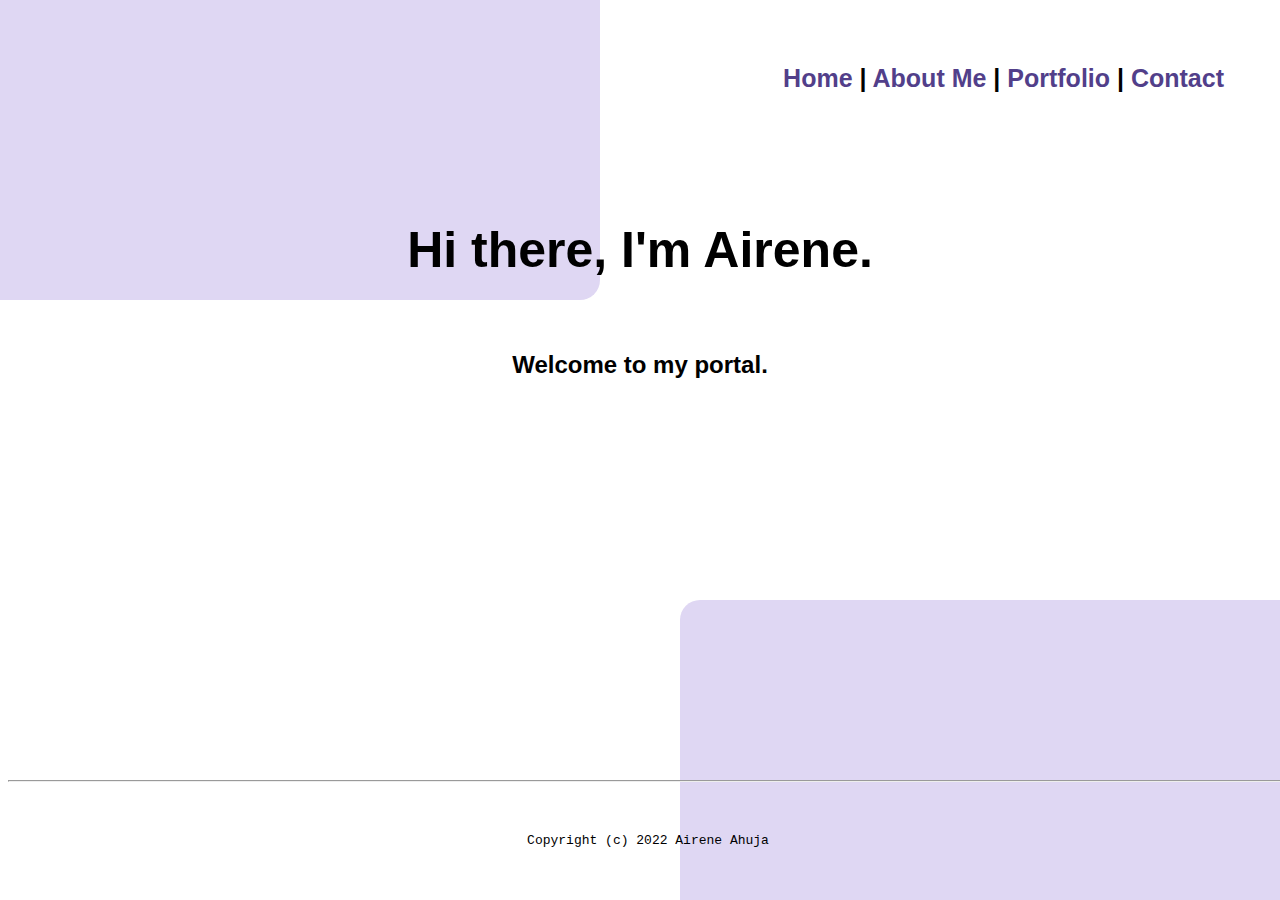
==== index.html @ 4b57cd2f "Add files via upload" ====
<!doctype html>

<!-- this is a comment for human! -->

<html lang="en">

  <header>
    <title>Airene Ahuja</title>
    <link rel="stylesheet" href="css/main.css">
    <!--link rel="FaviconIcon" href="favicon.ico" type="image/x-icon">
    <link rel="shortcut" href="favicon.ico" type="image/x-icon">
    <meta name="viewport" content="width=width-width, intial-scale=1, shrink-to-fit=no"-->
    <meta name="name" content="Airene Ahuja's Portal">
    <meta name="robots" contents="noindex, nofollow">
  </header>

  <body>
    <!--img src="images/banner.jpg" width="75%" alt="banner"-->
    <h6><a href="main.html">Home</a> | <a href="about me.html">About Me</a>
      | <a href="portfolio.html">Portfolio</a> | <a href="contact.html">Contact</a></h6>
    <h1>Hi there, I'm Airene.</h1>
    <h2> Welcome to my portal.</h2>
    <div class="toprectangle"></div>
    <div class="bottomrectangle"></div>


  </body>

  <footer>
    <hr>
    <code>Copyright (c) 2022 Airene Ahuja</code>
  </footer>

</html>
---- css/main.css ----
/* Cascading stylesheet for the website */

/* Text inside these asterisks and slashes are comments for human */

  a {
    color: #523F8A;/* set the text color to blue here */
    text-decoration: none; /* This means we do not want hyperlinks to be underlined */
  }

  a:hover {
    /*color: red; /* set the text color to red here */
    opacity: 50%;
    text-decoration: none; /* This means we do not want hyperlinks to be underlined */
  }

  body {
    background-color: white;/* set the background color here */
    color: black;/* set the text color to black here */
    font-family: Arial, Helvetica, sans-serif;/* set the font here */
    text-align: center;/* set the text alignment here */
   }

  footer {
    margin-top: 2rem;
    margin-bottom: 8rem;
    position: absolute;
    bottom: 0;
    width: 100%;
    height: 2.5rem;
  }

  h1 {
    font-size: 50px;
    margin-bottom: 0.5rem;
    margin-top: 8rem;
   }

  h2 {

    margin-botton: 2.5rem;
    margin-top: 4.5rem;
   }


  h6 {
    margin-top: 4rem;
    margin-right: 3rem;
    font-size: 25px;
    text-align: right;
  }


  hr {
    margin-bottom: 3rem;
    margin-top: 3rem;
  }

  .toprectangle {
  	width: 600px;
  	height: 300px;
      position:absolute;
      top: 0;
      left: 0;
  	background: #DFD7F3;
  	-moz-border-radius: 0px 0px  20px 110px;
  	-webkit-border-radius: 0px 0px  20px 0px;
    z-index: -1;
  }
  .bottomrectangle {
  	width: 600px;
  	height: 300px;
      position:absolute;
      bottom: 0;
      right: 0;
  	background: #DFD7F3;
  	-moz-border-radius: 20px 110px  0px 0px;
  	-webkit-border-radius: 20px 0px  0px 0px;
    z-index: -1;
  }

  	/*border-radius: 20px 110px  20px 50px;
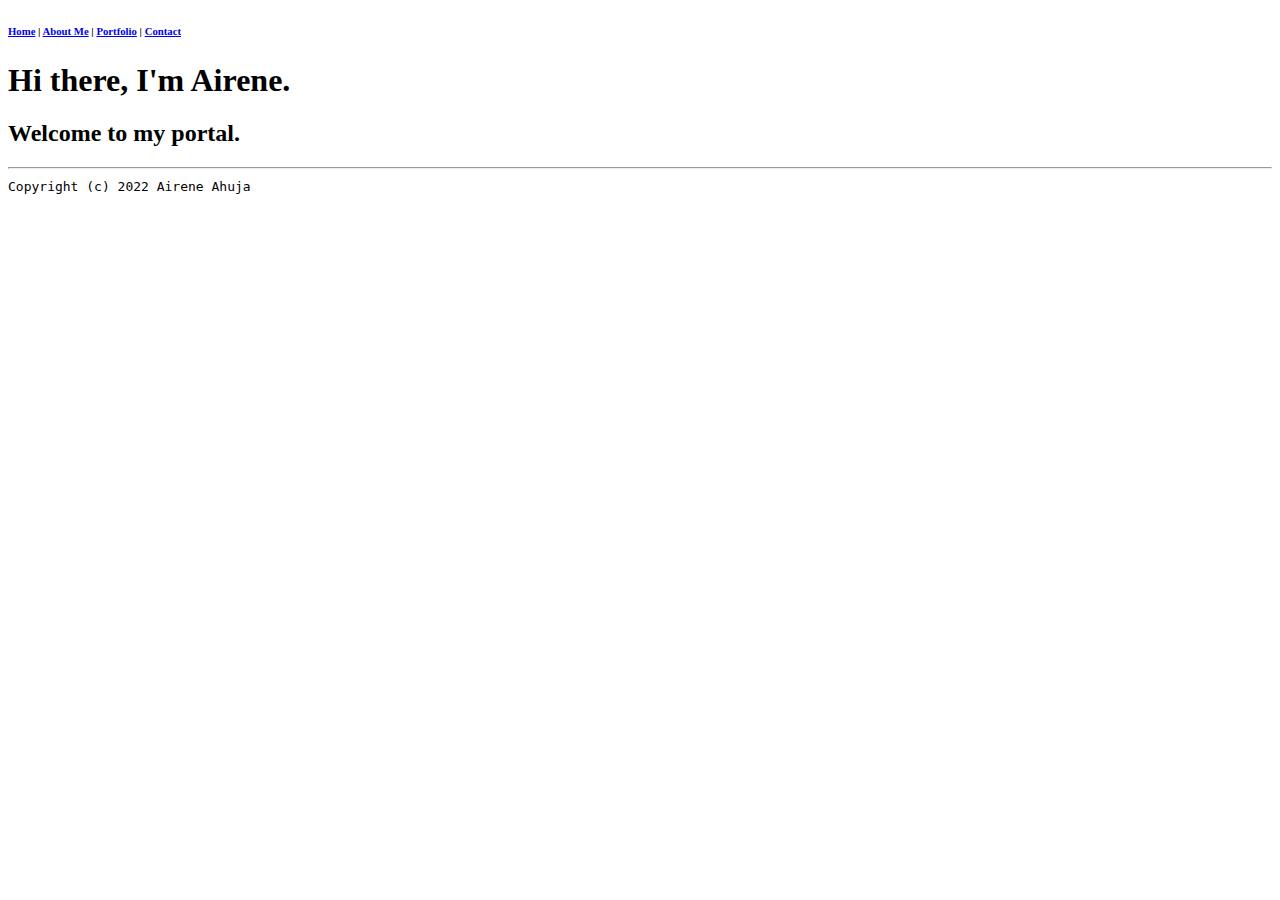
==== commit 0eca4dc6: "Add files via upload" ====
--- a/index.html
+++ b/index.html
@@ -6,10 +6,9 @@
 
   <header>
     <title>Airene Ahuja</title>
-    <link rel="stylesheet" href="css/main.css">
-    <!--link rel="FaviconIcon" href="favicon.ico" type="image/x-icon">
+    <link rel="stylesheet" href="css/index.css">
+    <link rel="FaviconIcon" href="favicon.ico" type="image/x-icon">
     <link rel="shortcut" href="favicon.ico" type="image/x-icon">
-    <meta name="viewport" content="width=width-width, intial-scale=1, shrink-to-fit=no"-->
     <meta name="name" content="Airene Ahuja's Portal">
     <meta name="robots" contents="noindex, nofollow">
   </header>
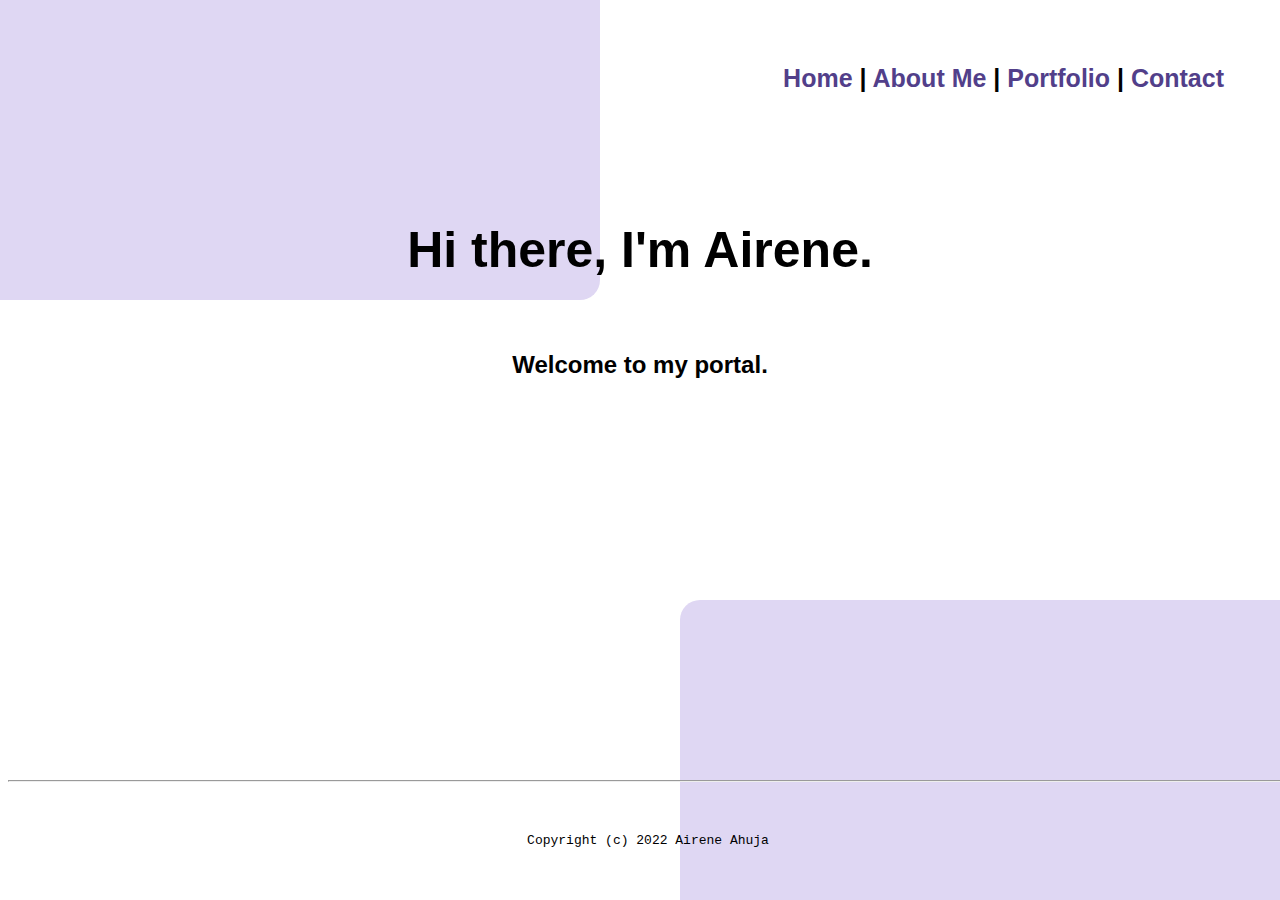
==== commit 8d2602f8: "Add files via upload" ====
--- a/index.html
+++ b/index.html
@@ -15,7 +15,7 @@
 
   <body>
     <!--img src="images/banner.jpg" width="75%" alt="banner"-->
-    <h6><a href="main.html">Home</a> | <a href="about me.html">About Me</a>
+    <h6><a href="index.html">Home</a> | <a href="about me.html">About Me</a>
       | <a href="portfolio.html">Portfolio</a> | <a href="contact.html">Contact</a></h6>
     <h1>Hi there, I'm Airene.</h1>
     <h2> Welcome to my portal.</h2>
--- a/css/index.css
+++ b/css/index.css
@@ -0,0 +1,81 @@
+/* Cascading stylesheet for the website */
+
+/* Text inside these asterisks and slashes are comments for human */
+
+  a {
+    color: #523F8A;/* set the text color to blue here */
+    text-decoration: none; /* This means we do not want hyperlinks to be underlined */
+  }
+
+  a:hover {
+    /*color: red; /* set the text color to red here */
+    opacity: 50%;
+    text-decoration: none; /* This means we do not want hyperlinks to be underlined */
+  }
+
+  body {
+    background-color: white;/* set the background color here */
+    color: black;/* set the text color to black here */
+    font-family: Arial, Helvetica, sans-serif;/* set the font here */
+    text-align: center;/* set the text alignment here */
+   }
+
+  footer {
+    margin-top: 2rem;
+    margin-bottom: 8rem;
+    position: absolute;
+    bottom: 0;
+    width: 100%;
+    height: 2.5rem;
+  }
+
+  h1 {
+    font-size: 50px;
+    margin-bottom: 0.5rem;
+    margin-top: 8rem;
+   }
+
+  h2 {
+
+    margin-botton: 2.5rem;
+    margin-top: 4.5rem;
+   }
+
+
+  h6 {
+    margin-top: 4rem;
+    margin-right: 3rem;
+    font-size: 25px;
+    text-align: right;
+  }
+
+
+  hr {
+    margin-bottom: 3rem;
+    margin-top: 3rem;
+  }
+
+  .toprectangle {
+  	width: 600px;
+  	height: 300px;
+      position:absolute;
+      top: 0;
+      left: 0;
+  	background: #DFD7F3;
+  	-moz-border-radius: 0px 0px  20px 110px;
+  	-webkit-border-radius: 0px 0px  20px 0px;
+    z-index: -1;
+  }
+  .bottomrectangle {
+  	width: 600px;
+  	height: 300px;
+      position:absolute;
+      bottom: 0;
+      right: 0;
+  	background: #DFD7F3;
+  	-moz-border-radius: 20px 110px  0px 0px;
+  	-webkit-border-radius: 20px 0px  0px 0px;
+    z-index: -1;
+  }
+
+  	/*border-radius: 20px 110px  20px 50px;
